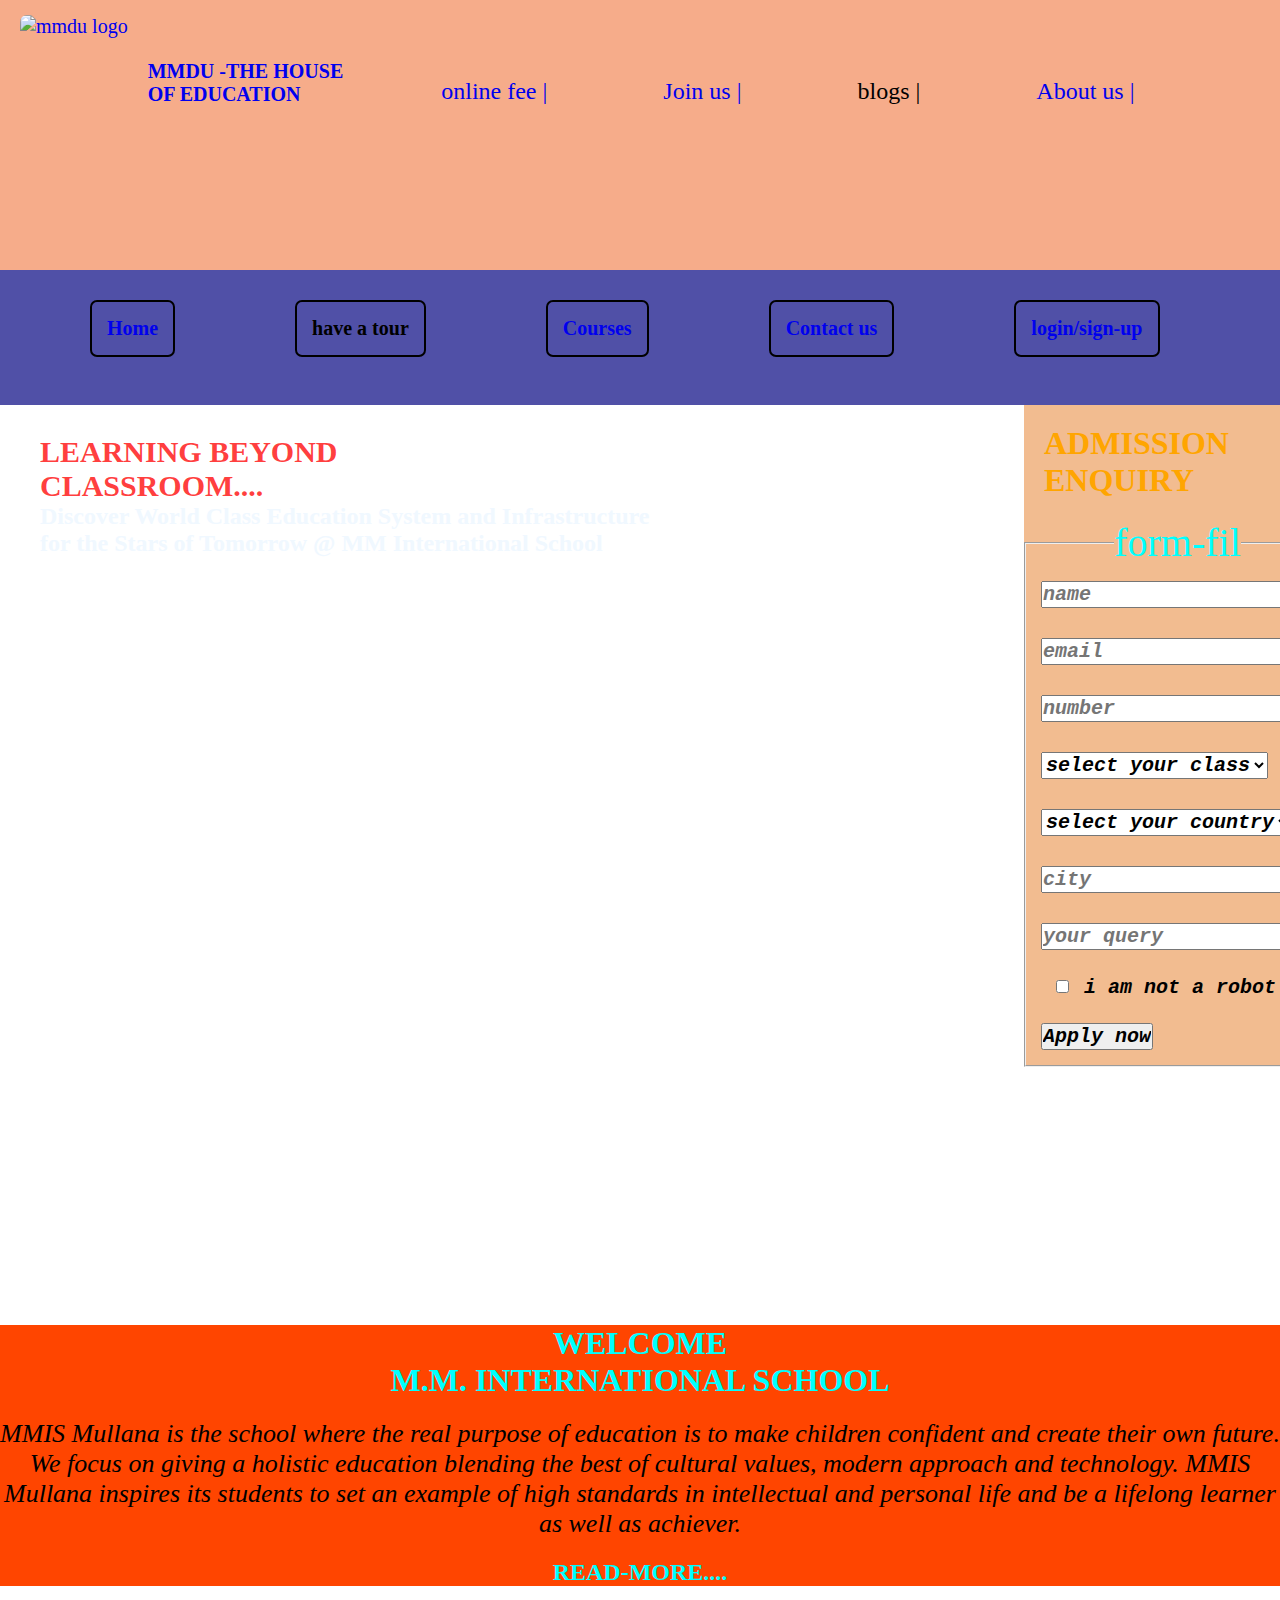
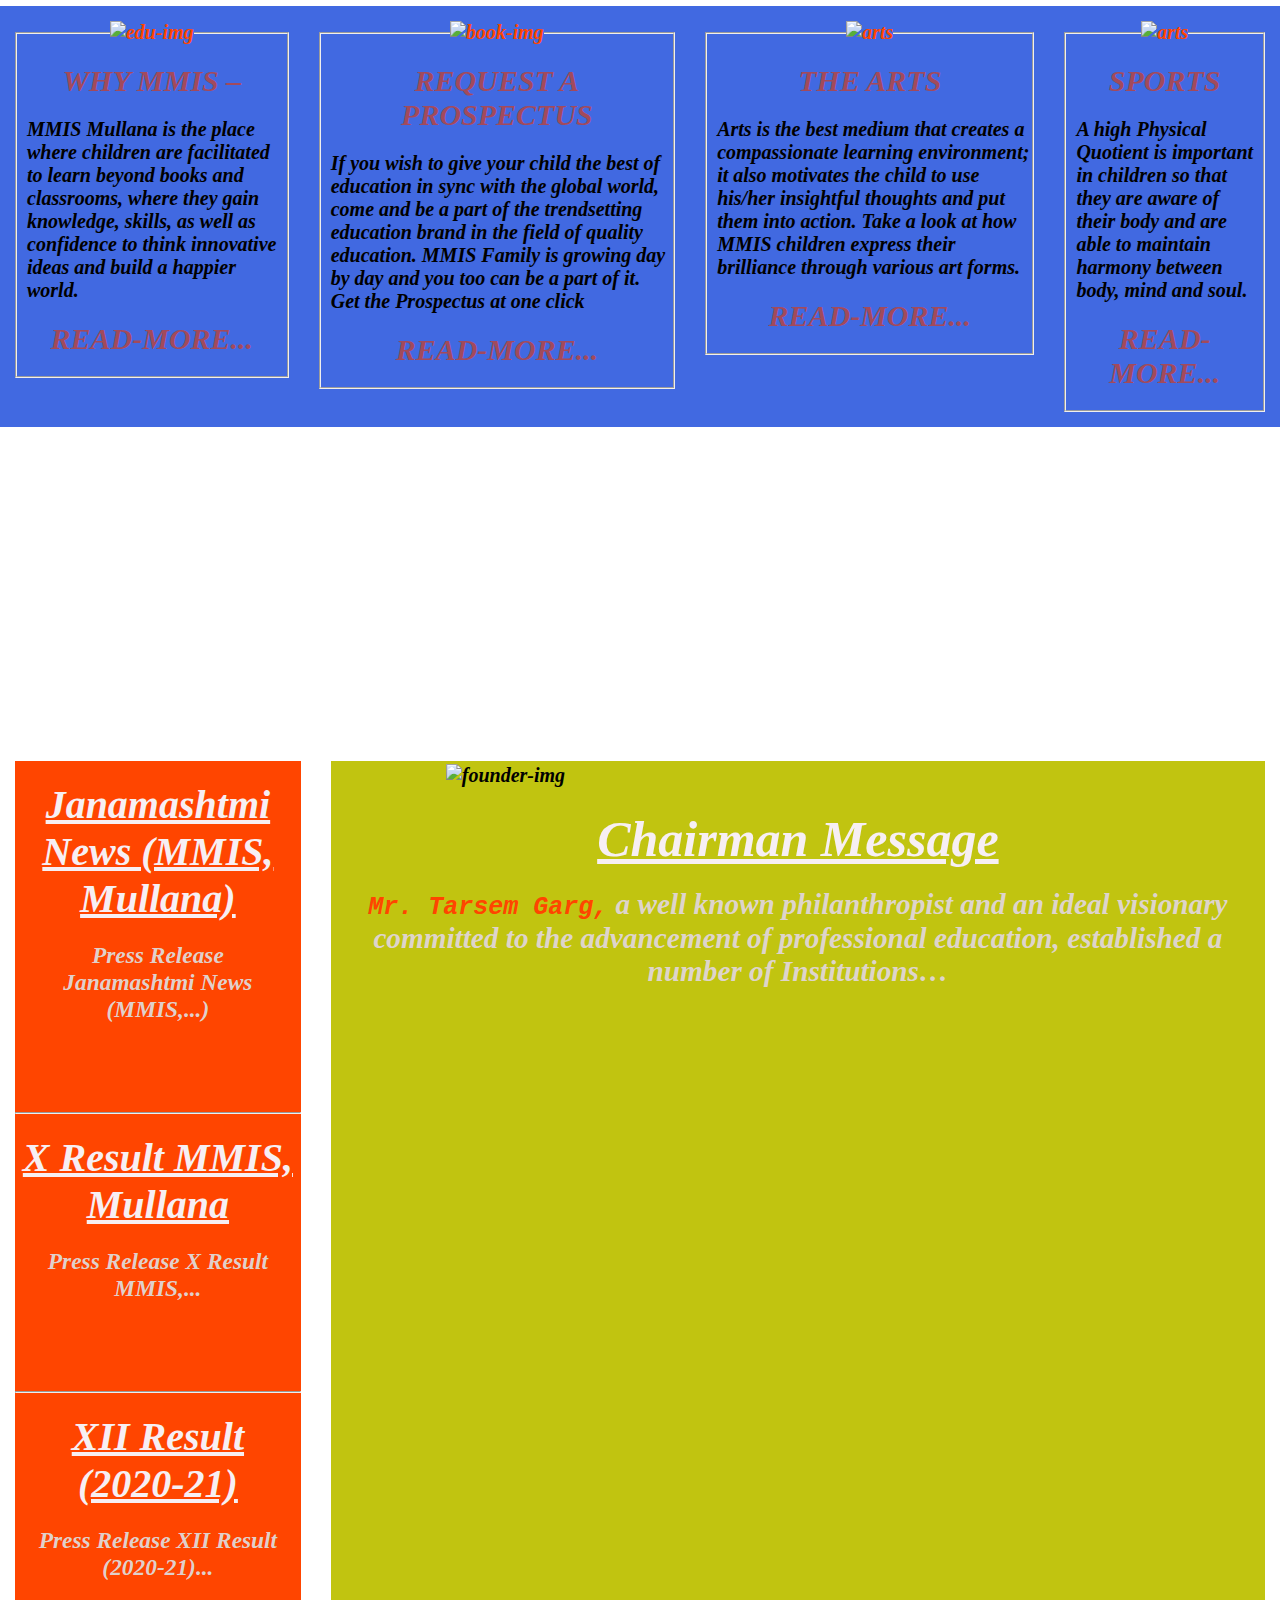
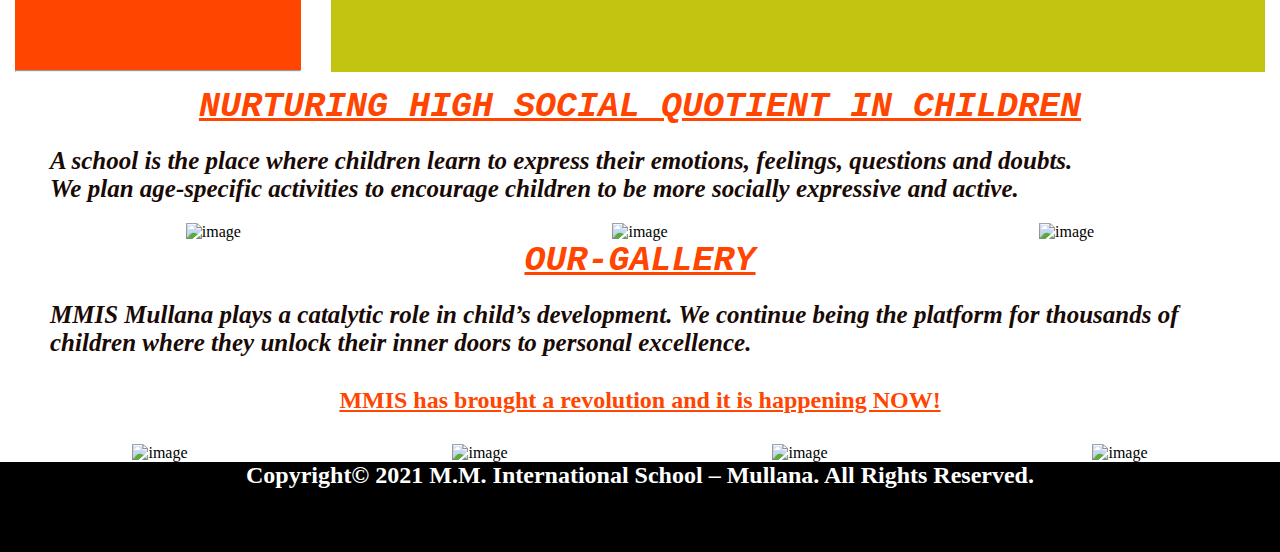
==== index.html @ 2f0ec0db "Add files via upload" ====
<!DOCTYPE html>
<html lang="en">

<head>
    <meta charset="UTF-8">
    <meta http-equiv="X-UA-Compatible" content="IE=edge">
    <meta name="viewport" content="width=device-width, initial-scale=1.0">
    <title>mmdu</title>
    <link rel="stylesheet" href="style.css">
</head>

<body>
    <div class="header">
        <div class="logo">
            <a href="https://www.google.com/search?gs_ssp=eJzj4tFP1zc0TK9KMcwxMzdgtFI1qDC2NEhLTDE2TrS0TDYzNDW0MqhISUpNSTI1sDA3Mjc0MTM28eLJzc0sVsgtzclJzEsEAGuGEx0&q=mmis+mullana&oq=&aqs=chrome.1.46i39i362j46i39i175i199i362j35i39i362l6.352764848j0j15&sourceid=chrome&ie=UTF-8" target="_blank">  <img src="./images/logo.jpeg"  alt="mmdu logo"  ></a>
          
        </div>
        <span>  <a href="courses.html" target="_blank"><b> MMDU -THE HOUSE <br>OF EDUCATION</b></span></a>
       </a>
        
        <ul>
            <li ><a href="https://ssolive.myclassboard.com/Account/Login?ReturnUrl=%2Fconnect%2Fauthorize%2Fcallback%3Fclient_id%3DDIL4KLQ05IV1JZOXCLM0%26redirect_uri%3Dhttps%253A%252F%252Fmmis.myclassboard.com%252Fsso%252FCallback%26response_type%3Dcode%26scope%3Dopenid%2520profile%2520offline_access" target="_blank">online fee |</a></li>
            
            <li><a href="contact.html" target="_blank">Join us |</a></li>
            <li>blogs |</li>
            <li><a href="about.html" target="_blank">About us |</a></li>
        </ul>
    </div>
    <div class="navbar">
        <ul>
            <li><a href="index.html">Home</a></li>
            <li>have a tour</li>
            <li><a href="courses.html" target="_blank">Courses</a></li>
            <!-- <li>admissions</li> -->
            <li><a href="contact.html" target="_blank">Contact us</a></li>
            <li><a href="login.html" target="_blank">login/sign-up</a></li>

        </ul>
    </div>
    <div class="background">
        <div class="heading">
            <h1>LEARNING BEYOND <br> CLASSROOM....</h1>
            <h2>Discover World Class Education System and Infrastructure <br> for the Stars of Tomorrow @ MM
                International School</h2>
        </div>
        <div class="form">
            <h1>ADMISSION ENQUIRY</h1>
            <fieldset>
                <legend>form-fil</legend>
                <input type="text" placeholder="name" required>
                <input type="email" placeholder="email" required><br>
                <input type="number" placeholder="number" required>
                <select class="select" id="class">select your class
                    <option value="0">select your class</option>
                    <option value="1">class 1</option>
                    <option value="2">class 2</option>
                    <option value="3">class 3</option>
                    <option value="4">class 4</option>
                    <option value="5">class 5</option>
                    <option value="6">class 6</option>
                    <option value="7">class 7</option>
                    <option value="8">class 8</option>
                    <option value="9">class 9</option>
                    <option value="10">class 10</option>
                </select> <br>
                <select class="select" id="">select your country
                    <option value="0">select your country</option>
                    <option value="1">Nepal</option>
                    <option value="2">India</option>
                    <option value="3">pakistan</option>
                    <option value="4">U.S.A</option>
                    <option value="5">Nigeria</option>
                    <option value="6">Africa</option>
                    <option value="7">Israel</option>
                    <option value="8">others</option>
                </select>
                <input type="text" placeholder="city"><br>
                <input type="textarea" id="address" placeholder="your query">
                <label for="robot">
                <input type="checkbox" value= "checkbox">i am not a robot</label>
                <input type="submit" value="Apply now">
            </fieldset>
        </div>
    </div>
    <div class="main">
        <a href="#"><h1>WELCOME <br>M.M. INTERNATIONAL SCHOOL</h1></a>
        <p>MMIS Mullana is the school where the real purpose of education is to make children confident and create their
            own future. We focus on giving a holistic education blending the best of cultural values, modern approach
            and technology. MMIS Mullana inspires its students to set an example of high standards in intellectual and
            personal life and be a lifelong learner as well as achiever.</p>
        <h2>READ-MORE....</h2>
    </div>
    <div class="section">

        <div class="box">
            <fieldset>
                <legend><img src="./images/edu.jpeg" alt="edu-img"></legend>
                <h2>WHY MMIS –</h2>
                <p>MMIS Mullana is the place where children are facilitated to learn beyond books and classrooms, where
                    they gain knowledge, skills, as well as confidence to think innovative ideas and build a happier
                    world.
                </p>
                <h2>READ-MORE...</h2>
            </fieldset>
        </div>
        <div class="box">
            <fieldset>
                <legend><img src="./images/book.jpeg" alt="book-img"></legend>
                <h2>REQUEST
                    A PROSPECTUS</h2>
                <p>If you wish to give your child the best of education in sync with the global world, come and be a
                    part of the trendsetting education brand in the field of quality education. MMIS Family is growing
                    day by day and you too can be a part of it. Get the Prospectus at one click
                </p>
                <h2>READ-MORE...</h2>
            </fieldset>
        </div>
        <div class="box">
            <fieldset>
                <legend><img class="arts" src="./images/arts.jpeg" alt="arts"></legend>
                <h2>THE ARTS</h2>
                <p>Arts is the best medium that creates a compassionate learning environment; it also motivates the
                    child to use his/her insightful thoughts and put them into action. Take a look at how MMIS children
                    express their brilliance through various art forms.
                </p>
                <h2>READ-MORE...</h2>
            </fieldset>
        </div>
        <div class="box">
            <fieldset>
                <legend><img src="./images/football.jpeg" alt="arts"></legend>
                <h2>SPORTS</h2>
                <p>A high Physical Quotient is important in children so that they are aware of their body and are able
                    to maintain harmony between body, mind and soul.
                </p>
                <h2>READ-MORE...</h2>
            </fieldset>
        </div>
    </div>
    <div class="video">
        <iframe width="100%" height="315" src="https://www.youtube.com/embed/LlCwHnp3kL4" title="YouTube video player"
            frameborder="0"
            allow="accelerometer; autoplay; clipboard-write; encrypted-media; gyroscope; picture-in-picture; web-shareautoplay=1"
            allowfullscreen></iframe>
    </div>
    <div class="founder">
        <div class="box box1">
            <h1>Janamashtmi News (MMIS, Mullana)</h1>
            <h3>Press Release Janamashtmi News (MMIS,...)</h3><br><br><br>
            <hr>

            <h1>X Result MMIS, Mullana</h1>
            <h3>Press Release X Result MMIS,...</h3><br><br><br>
            <hr>

            <h1>XII Result (2020-21)</h1>
            <h3>Press Release XII Result (2020-21)...</h3><br><br><br>
            <hr>
        </div>
        <div class="box box2">
            <div class="founder-img">
                <img src="./images/founder.jpeg" alt="founder-img">
                <span>
                    <h1>Chairman Message</h1>
                    <h3> <span> Mr. Tarsem Garg,</span> a well known philanthropist and an ideal visionary committed to
                        the advancement of professional education, established a number of Institutions…</h3>
                </span>
            </div>

        </div>
    </div>
    <div class="student-image">
        <h1>NURTURING HIGH SOCIAL QUOTIENT IN CHILDREN</h1>
        <p>A school is the place where children learn to express their emotions, feelings, questions and doubts. <br> We
            plan age-specific activities to encourage children to be more socially expressive and active.</p>
        <div class="child-img">
            <div><img src="./images/child1.jpeg" alt="image"></div>
            <div> <img src="./images/child2.jpeg" alt="image"></div>
            <div><img class="child3" src="./images/child3.jpeg" alt="image"></div>
        </div>
    </div>


    <div class="student-image our-gallery">
        <h1>OUR-GALLERY</h1>
        <p>MMIS Mullana plays a catalytic role in child’s development.
            We continue being the platform for thousands of children where they unlock their inner doors to personal excellence.</p>
        <h2>MMIS has brought a revolution and it is happening NOW!</h2>
        <div class="child-img">
            <div><img src="./images/fest1.jpeg" alt="image"></div>
            <div> <img src="./images/fest2.jpeg" alt="image"></div>
            <div><img  src="./images/fest3.jpeg" alt="image"></div>
            <div><img  src="./images/fest4.jpeg" alt="image"></div>
        </div>
    </div>
    <div class="footer">
       <div><h2>Copyright&copy; 2021 M.M. International School – Mullana. All Rights Reserved.</h2></div>
    </div>
</body>

</html>
---- style.css ----
*{
    margin: 0;
    padding: 0;
    list-style: none;
    font-family: 'Times New Roman', Times, serif;
   text-decoration: none;
}
li a:hover{
    color: rgba(255, 0, 0, 0.623);
    background-color: rgba(240, 248, 255, 0.63);
    font-size: 25px;
}
.header{
    height: 30vh;
    background-color:#ec550f7c;
    font-size: 20px;
    display:-webkit-flex;
   
}
.logo img{
    height: 25vh;
    margin-top: 15px;
    margin-left: 20px; 
    border-radius: 7px;
}

.header span{
    display: inline-block;
    margin: 60px 20px;
    cursor: pointer;
   
  
}
.header ul{
    display: inline-flex;
    padding: 20px;
    font-size: larger;
    font-family: 'Times New Roman', Times, serif;

    
}
.header li{
    padding: 8px;
    margin: 50px;
    
    
}
.navbar{
    height: 15vh;
    font-size: 20px;
    background-color: rgba(14, 14, 134, 0.726);
    
}.navbar ul{
    display: flex;
    text-align: center;
    margin: 0 30px;
    
}
.navbar li{
    margin: 30px  60px;
    padding: 15px;
    font-weight: bolder;
    border: 2px solid black;
    border-radius: 7px ;
    
}
/* .navbar select{
    
    background-color: rgba(14, 14, 134, 0.726);
} */

.background{
    height: 100vh;
    background-image: url(./images/student.jpeg);
    background-repeat: no-repeat;
    background-attachment: scroll;
    background-size: cover;
  

}
.background .heading{
    margin: 30px 40px;
    display: inline-block;
}
.background .heading h1:hover{
    font-weight: 700;
    font-size: 50px;
    font-family: 'Courier New', Courier, monospace;
    font-style: oblique;
    
}
.background .heading h2:hover{
    font-weight: 700;
    font-size: 30px;
    font-family: 'cursive', Courier, monospace;
    font-style: oblique;
    
}



.heading h1{
    color: rgba(255, 0, 0, 0.767);
    font-size: 30px;
    
}
.heading h2{
    color: aliceblue;
}
.form h1{
    color: orange;
    padding: 20px;
}
.form {
    float: right;
    background-color: #e4751b7c;
    width: 20vw;

}
.form legend{
    font-size: 40px;
    color: aqua;
    text-align: center;
}
select ,input,label{
    margin: 15px;
    font-weight: 700;
    font-size: 20px;
    font-family: 'Courier New', Courier, monospace;
    font-style: oblique;
    
}

.main{
    text-align: center;
    color: azure;
    background-color: orangered;
    margin: auto;

}
.main p{
    font-size: 26px;
    color: black;
    font-style: oblique;
    margin: 20px 0;
}
.main h2,.main h1{
    margin: 20px;
    cursor: pointer;
    color: aqua;
}

.section{
    display: flex;
    background-color: royalblue;
}
.box{
    margin: 15px;
    font-weight: 700;
    font-size: 20px;
    font-family: 'Courier New', Courier, monospace;
    font-style: oblique;
}
.box h2{
    text-align: center;
    color: rgba(207, 61, 32, 0.685);
    cursor: pointer;
    margin: 20px 0;
}
.box p{
    margin-left: 10px;
}
.box legend{
    color: orangered;
    text-align: center;
    text-decoration: aliceblue;
    cursor: pointer;
}
.box legend img{
   width: 7vw;
}
.box .arts{
   height: 14vh;
}
.founder {
    display: flex;
    
}
.founder .box1{
    background-color: orangered;
}
.founder .box2{
    background-color: rgb(193, 196, 16);
    
}
.founder .box h1{
    color:rgb(247, 239, 243);
    margin: 20px 0;
    
    text-align: center;
    text-decoration: underline;
}
.founder .box h3{
    color:rgba(223, 213, 210, 0.993);
    margin: 20px 20px;
    text-align: center;

}
.founder .founder-img img{
    height: 85vh;
    margin-left: 115px;
    
}
.founder .founder-img span{
    color: orangered;
    font-weight: 900;
    font-size: 25px;
    font-family: 'Courier New', Courier, monospace;
    font-style: oblique;

}
.student-image h1{
    color: orangered;
    font-weight: 900;
    font-size: 35px;
    font-family: 'Courier New', Courier, monospace;
    font-style: oblique;
    text-align: center;
    text-decoration: underline;
}
.student-image p{
    color: rgb(26, 10, 5);
    font-weight: 900;
    font-size: 25px;
    font-style: italic;
    margin: 20px 50px;
}
.student-image .child-img{
    display: flex;
    justify-content: space-around;
    
}
.student-image .child-img img{
    height: 40vh;
}
.student-image .child-img .child3{
   height: 40vh;
}
.our-gallery .child-img img{
    width: 23vw;
}
.our-gallery  h2{
   text-align: center;
   margin: 30px 0;
   color: orangered;
   text-decoration: underline;
}
.footer{
    height: 10vh;
    background-color: black;
    color: white;
    text-align: center;
}
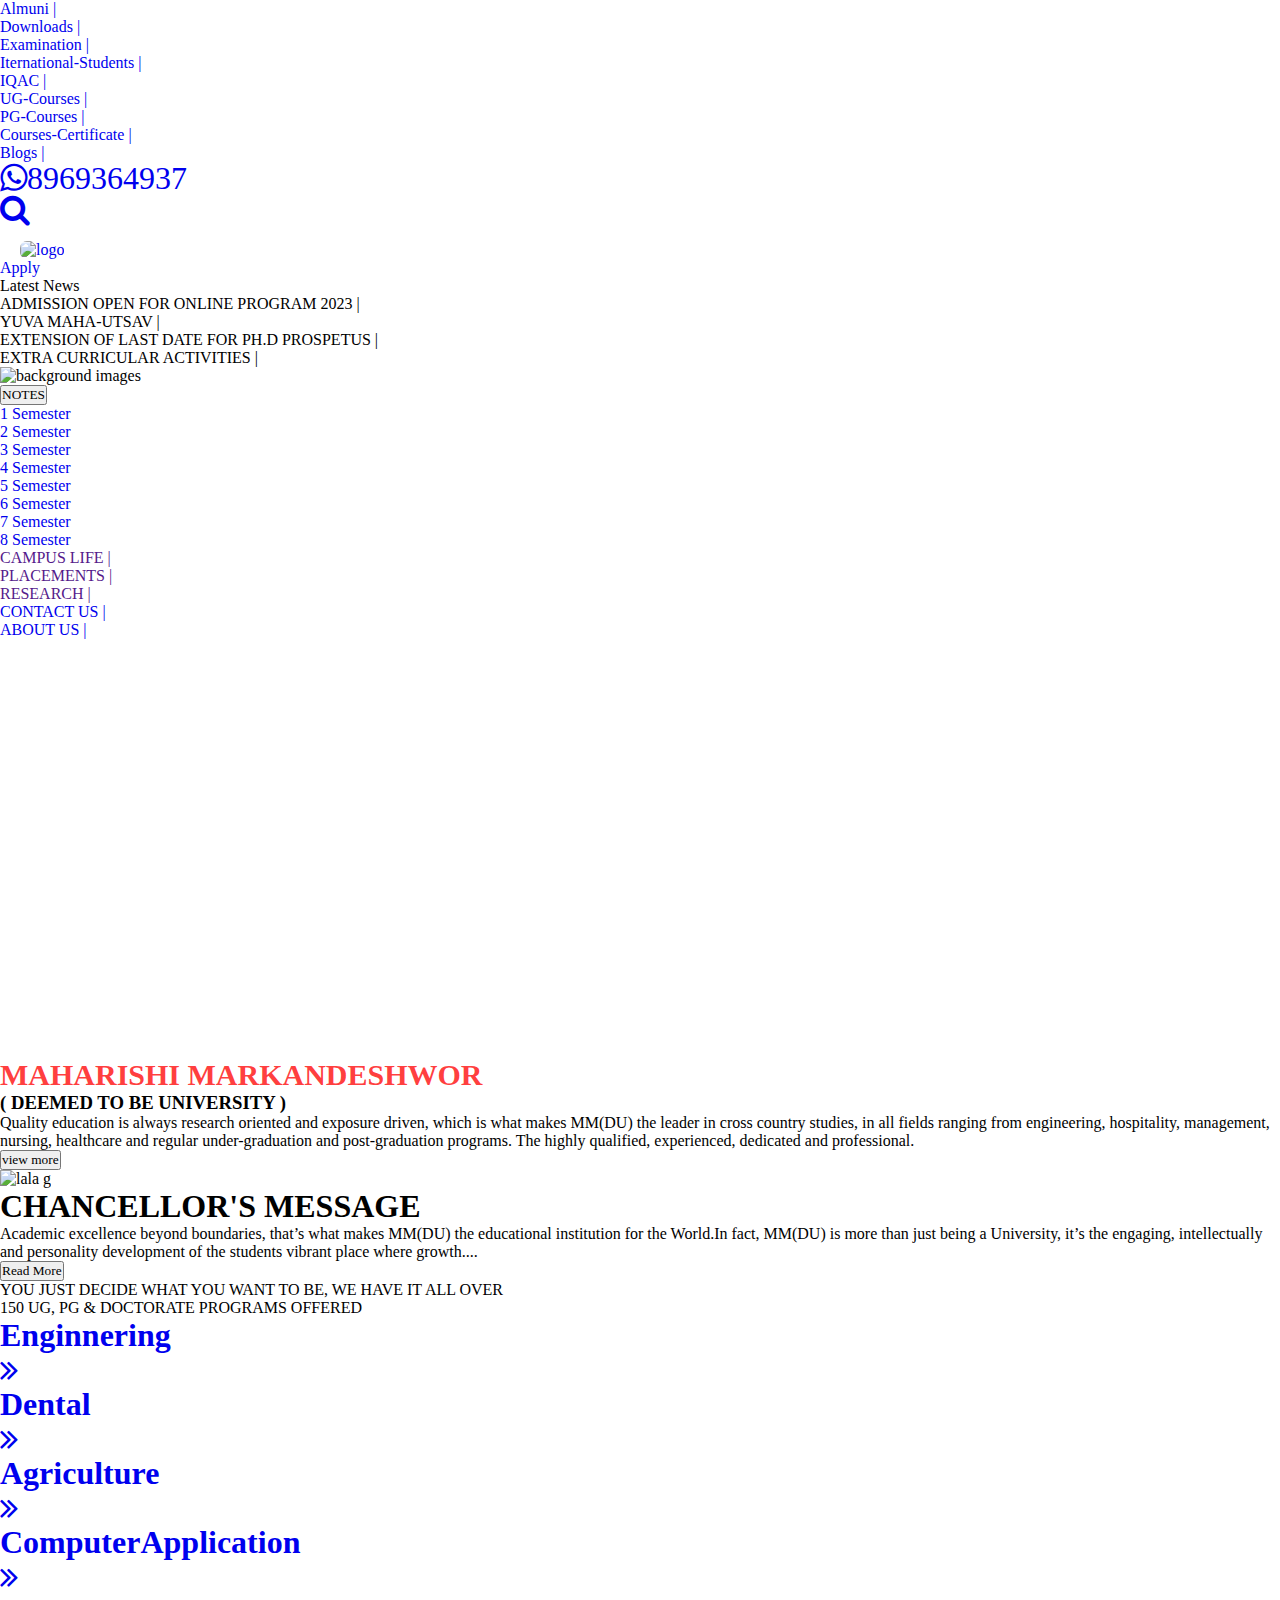
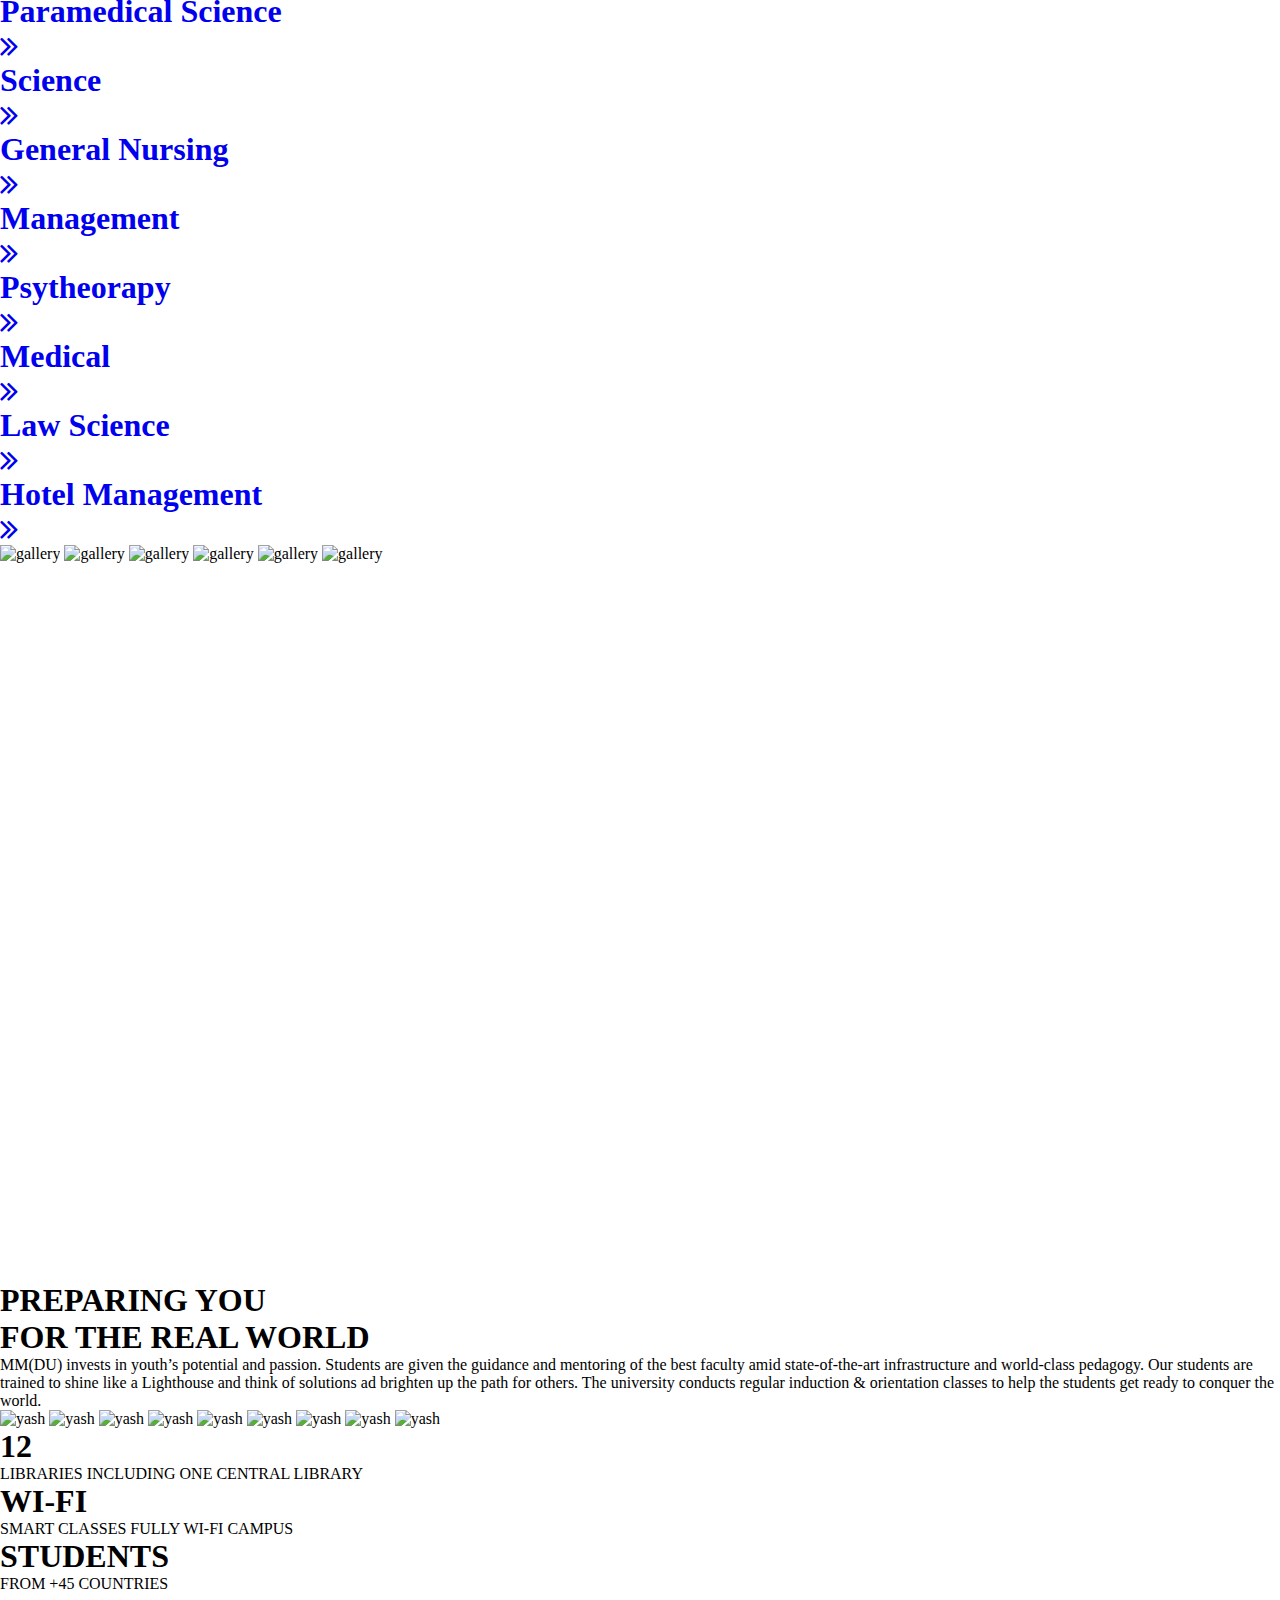
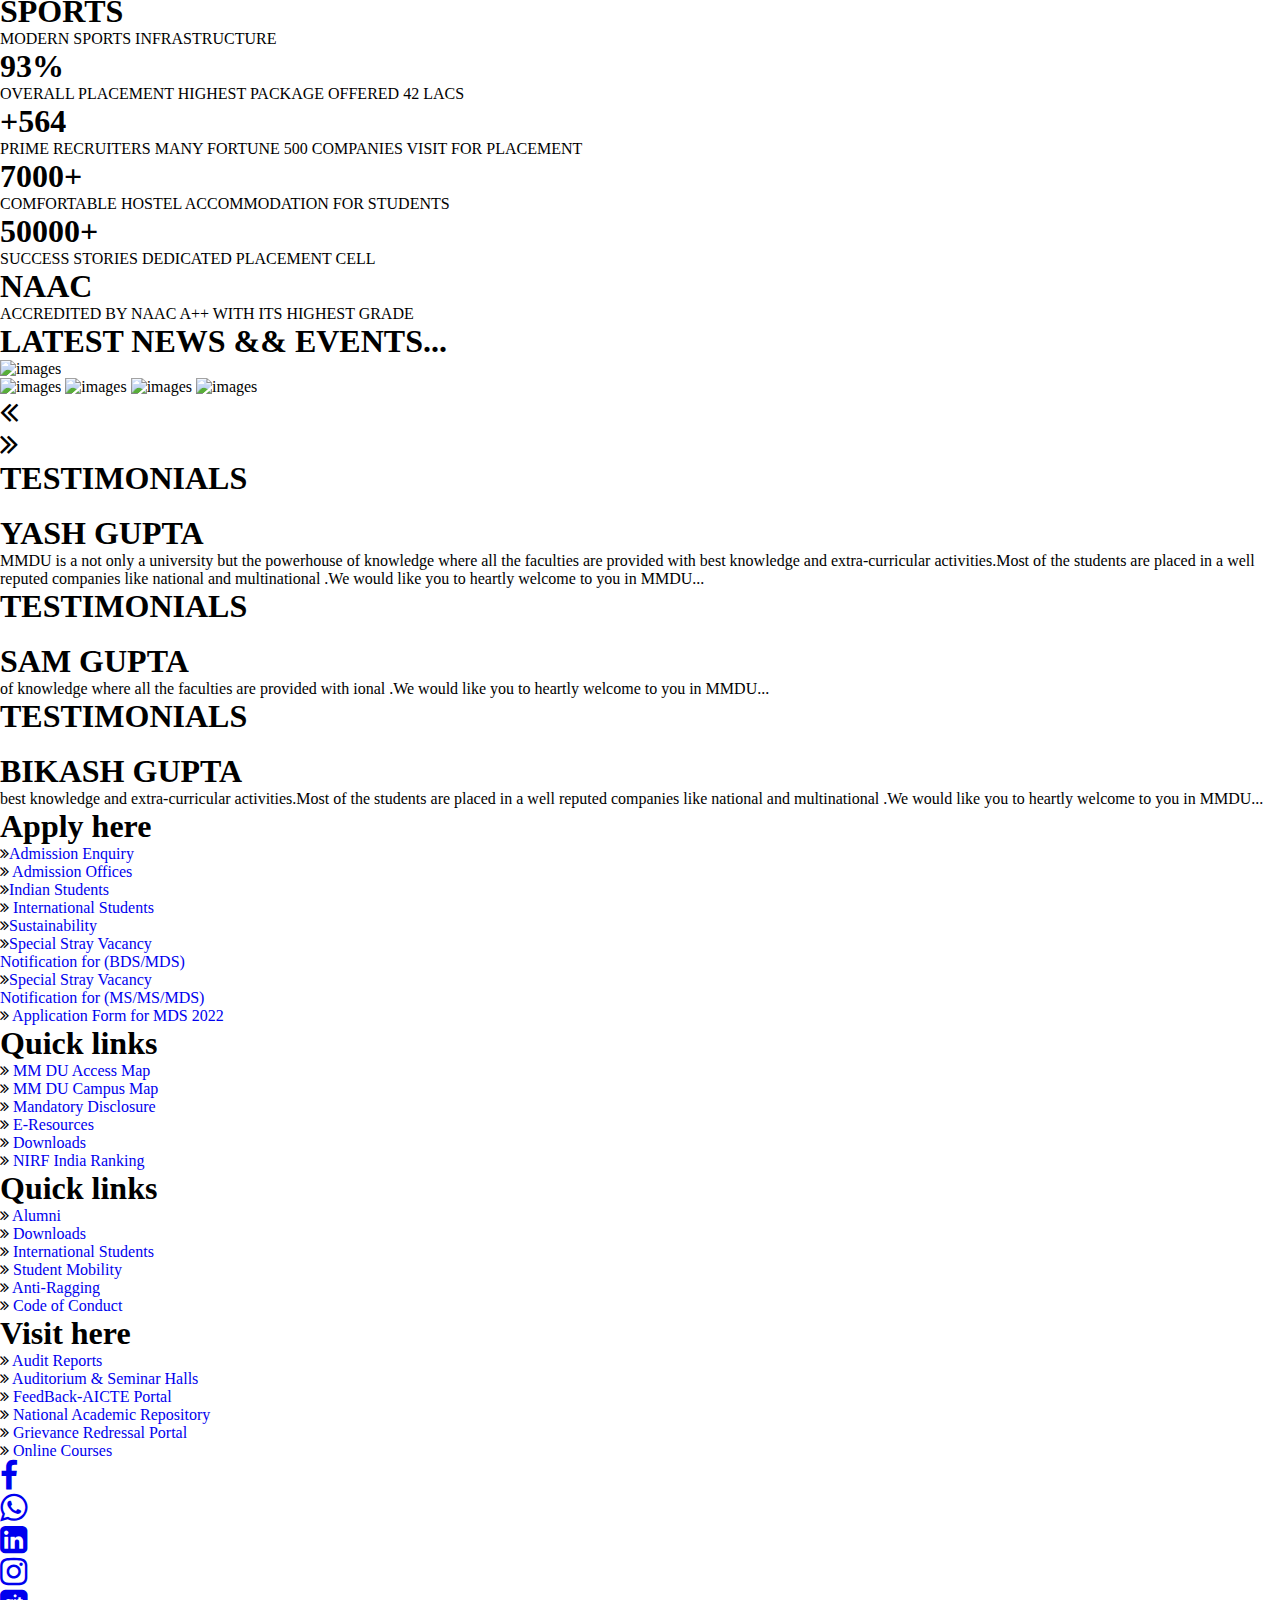
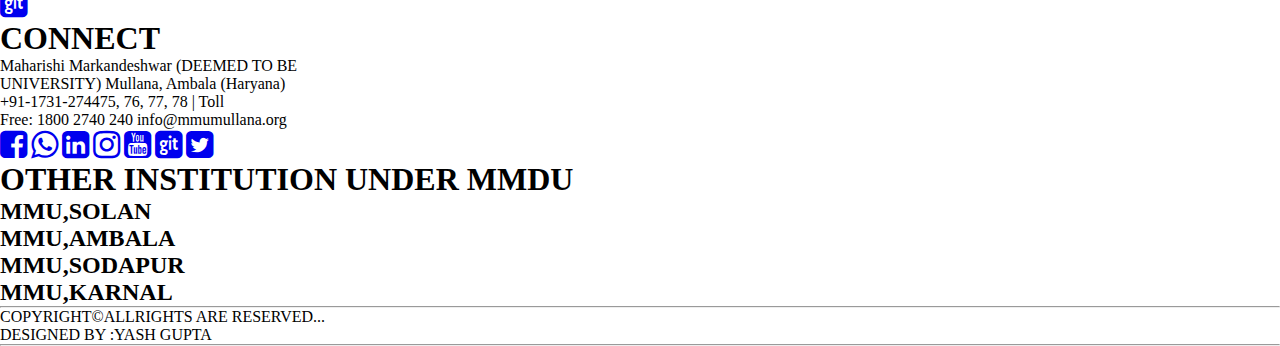
==== commit 6e85d332: "Add files via upload" ====
--- a/index.html
+++ b/index.html
@@ -5,197 +5,618 @@
     <meta charset="UTF-8">
     <meta http-equiv="X-UA-Compatible" content="IE=edge">
     <meta name="viewport" content="width=device-width, initial-scale=1.0">
-    <title>mmdu</title>
-    <link rel="stylesheet" href="style.css">
+    <title>MMDU</title>
 </head>
+<link rel="stylesheet" href="https://cdnjs.cloudflare.com/ajax/libs/font-awesome/4.7.0/css/font-awesome.min.css">
+<link rel="stylesheet" href="style.css">
+<link rel="stylesheet" href="responsive.css">
+<!-- bootstrap -->
+<link href="https://cdn.jsdelivr.net/npm/bootstrap@5.3.0-alpha3/dist/css/bootstrap.min.css" rel="stylesheet"
+    integrity="sha384-KK94CHFLLe+nY2dmCWGMq91rCGa5gtU4mk92HdvYe+M/SXH301p5ILy+dN9+nJOZ" crossorigin="anonymous">
 
 <body>
-    <div class="header">
-        <div class="logo">
-            <a href="https://www.google.com/search?gs_ssp=eJzj4tFP1zc0TK9KMcwxMzdgtFI1qDC2NEhLTDE2TrS0TDYzNDW0MqhISUpNSTI1sDA3Mjc0MTM28eLJzc0sVsgtzclJzEsEAGuGEx0&q=mmis+mullana&oq=&aqs=chrome.1.46i39i362j46i39i175i199i362j35i39i362l6.352764848j0j15&sourceid=chrome&ie=UTF-8" target="_blank">  <img src="./images/logo.jpeg"  alt="mmdu logo"  ></a>
-          
-        </div>
-        <span>  <a href="courses.html" target="_blank"><b> MMDU -THE HOUSE <br>OF EDUCATION</b></span></a>
-       </a>
-        
+    <div class="header-1">
         <ul>
-            <li ><a href="https://ssolive.myclassboard.com/Account/Login?ReturnUrl=%2Fconnect%2Fauthorize%2Fcallback%3Fclient_id%3DDIL4KLQ05IV1JZOXCLM0%26redirect_uri%3Dhttps%253A%252F%252Fmmis.myclassboard.com%252Fsso%252FCallback%26response_type%3Dcode%26scope%3Dopenid%2520profile%2520offline_access" target="_blank">online fee |</a></li>
-            
-            <li><a href="contact.html" target="_blank">Join us |</a></li>
-            <li>blogs |</li>
-            <li><a href="about.html" target="_blank">About us |</a></li>
+            <a href="#" target="_blank">
+                <li>Almuni |</li>
+            </a>
+            <a href="#" target="_blank">
+                <li>Downloads |</li>
+            </a>
+            <a href="#" target="_blank">
+                <li>Examination |</li>
+            </a>
+            <a href="#" target="_blank">
+                <li>Iternational-Students |</li>
+            </a>
+            <a href="#" target="_blank">
+                <li>IQAC |</li>
+            </a>
+            <a href="#" target="_blank">
+                <li>UG-Courses |</li>
+            </a>
+            <a href="#" target="_blank">
+                <li>PG-Courses |</li>
+            </a>
+            <a href="#" target="_blank">
+                <li>Courses-Certificate |</li>
+            </a>
+            <a href="#" target="_blank">
+                <li>Blogs |</li>
+            </a>
         </ul>
-    </div>
-    <div class="navbar">
+        <div class="whatsapp">
+            <a href=" https://wa.me/qr/TN7CP2KHLZS3J1 " target="_blank" rel="noopener noreferrer">
+                <div><i class="fa fa-whatsapp fa-2x" aria-hidden="true">8969364937</i></div>
+            </a>
+            <a href="https://www.google.com
+            " target="_blank" rel="noopener noreferrer"><i class="fa fa-search fa-2x" aria-hidden="true"></i></a>
+
+        </div>
+    </div>
+    <div class="header-2">
+        <a href="#">
+            <div class="logo">
+                <img src="./images/logo.jpg" alt="logo">
+            </div>
+        </a>
+        <a href="contact.html">
+            <div class="btn">Apply</div>
+        </a>
+    </div>
+    <div class="header-3">
+        <div class="news">Latest News</div>
+        <div class="animate">
+            <ul>
+                <li> ADMISSION OPEN FOR ONLINE PROGRAM 2023 |</li>
+                <li> YUVA MAHA-UTSAV |</li>
+                <li> EXTENSION OF LAST DATE FOR PH.D PROSPETUS |</li>
+                <li> EXTRA CURRICULAR ACTIVITIES |</li>
+            </ul>
+
+        </div>
+    </div>
+    <div class="bg">
+        <img src="./images/bg2.jpg" alt="background images">
+    </div>
+    <nav>
         <ul>
-            <li><a href="index.html">Home</a></li>
-            <li>have a tour</li>
-            <li><a href="courses.html" target="_blank">Courses</a></li>
-            <!-- <li>admissions</li> -->
-            <li><a href="contact.html" target="_blank">Contact us</a></li>
-            <li><a href="login.html" target="_blank">login/sign-up</a></li>
-
+
+            <div class="dropdown my-3">
+                <button class="btn btn-secondary dropdown-toggle" type="button" data-bs-toggle="dropdown"
+                    aria-expanded="false">
+                    NOTES
+                </button>
+                <ul class="dropdown-menu">
+                    <li><a class="dropdown-item" href="1semnotes.html">1 Semester</a></li>
+                    <li><a class="dropdown-item" href="#">2 Semester</a></li>
+                    <li><a class="dropdown-item" href="#">3 Semester</a></li>
+                    <li><a class="dropdown-item" href="#">4 Semester</a></li>
+                    <li><a class="dropdown-item" href="#">5 Semester</a></li>
+                    <li><a class="dropdown-item" href="#">6 Semester</a></li>
+                    <li><a class="dropdown-item" href="#">7 Semester</a></li>
+                    <li><a class="dropdown-item" href="#">8 Semester</a></li>
+                </ul>
+            </div>
+
+            <a href="" target="_blank" rel="noopener noreferrer">
+                <li>CAMPUS LIFE |</li>
+            </a>
+            <a href="" target="_blank" rel="noopener noreferrer">
+                <li>PLACEMENTS |</li>
+            </a>
+            <a href="" target="_blank" rel="noopener noreferrer">
+                <li>RESEARCH |</li>
+            </a>
+            <a href="contact.html" target="_blank" rel="noopener noreferrer">
+                <li>CONTACT US |</li>
+            </a>
+            <a href="about.html" target="_blank" rel="noopener noreferrer">
+                <li>ABOUT US | </li>
+            </a>
         </ul>
-    </div>
-    <div class="background">
+    </nav>
+    <div class="container-1">
+        <div class="video">
+            <iframe width="600" height="415" src="https://www.youtube.com/embed/Sdcllgh-VMc"
+                title="YouTube video player" frameborder="0"
+                allow="accelerometer; autoplay; clipboard-write; encrypted-media; gyroscope; picture-in-picture; web-share"
+                allowfullscreen></iframe>
+        </div>
         <div class="heading">
-            <h1>LEARNING BEYOND <br> CLASSROOM....</h1>
-            <h2>Discover World Class Education System and Infrastructure <br> for the Stars of Tomorrow @ MM
-                International School</h2>
-        </div>
-        <div class="form">
-            <h1>ADMISSION ENQUIRY</h1>
-            <fieldset>
-                <legend>form-fil</legend>
-                <input type="text" placeholder="name" required>
-                <input type="email" placeholder="email" required><br>
-                <input type="number" placeholder="number" required>
-                <select class="select" id="class">select your class
-                    <option value="0">select your class</option>
-                    <option value="1">class 1</option>
-                    <option value="2">class 2</option>
-                    <option value="3">class 3</option>
-                    <option value="4">class 4</option>
-                    <option value="5">class 5</option>
-                    <option value="6">class 6</option>
-                    <option value="7">class 7</option>
-                    <option value="8">class 8</option>
-                    <option value="9">class 9</option>
-                    <option value="10">class 10</option>
-                </select> <br>
-                <select class="select" id="">select your country
-                    <option value="0">select your country</option>
-                    <option value="1">Nepal</option>
-                    <option value="2">India</option>
-                    <option value="3">pakistan</option>
-                    <option value="4">U.S.A</option>
-                    <option value="5">Nigeria</option>
-                    <option value="6">Africa</option>
-                    <option value="7">Israel</option>
-                    <option value="8">others</option>
-                </select>
-                <input type="text" placeholder="city"><br>
-                <input type="textarea" id="address" placeholder="your query">
-                <label for="robot">
-                <input type="checkbox" value= "checkbox">i am not a robot</label>
-                <input type="submit" value="Apply now">
-            </fieldset>
-        </div>
-    </div>
-    <div class="main">
-        <a href="#"><h1>WELCOME <br>M.M. INTERNATIONAL SCHOOL</h1></a>
-        <p>MMIS Mullana is the school where the real purpose of education is to make children confident and create their
-            own future. We focus on giving a holistic education blending the best of cultural values, modern approach
-            and technology. MMIS Mullana inspires its students to set an example of high standards in intellectual and
-            personal life and be a lifelong learner as well as achiever.</p>
-        <h2>READ-MORE....</h2>
-    </div>
-    <div class="section">
-
-        <div class="box">
-            <fieldset>
-                <legend><img src="./images/edu.jpeg" alt="edu-img"></legend>
-                <h2>WHY MMIS –</h2>
-                <p>MMIS Mullana is the place where children are facilitated to learn beyond books and classrooms, where
-                    they gain knowledge, skills, as well as confidence to think innovative ideas and build a happier
-                    world.
+            <h1>MAHARISHI MARKANDESHWOR</h1>
+            <h3>( DEEMED TO BE UNIVERSITY )</h3>
+            <P>Quality education is always research oriented and exposure driven, which is what makes MM(DU) the leader
+                in cross country studies, in all fields ranging from engineering, hospitality, management, nursing,
+                healthcare and regular under-graduation and post-graduation programs. The highly qualified, experienced,
+                dedicated and professional.</P>
+            <span>
+                <a href="#" target="_blank" rel="noopener noreferrer"><button>view more</button></a></span>
+        </div>
+    </div>
+    <div class="container-2">
+        <div class="founder">
+            <img src="./images/lala.jpg" alt="lala g">
+        </div>
+        <div class="msg">
+            <h1>CHANCELLOR'S MESSAGE</h1>
+            <P>Academic excellence beyond boundaries, that’s what makes MM(DU) the educational institution for the
+                World.In fact, MM(DU) is more than just being a University, it’s the engaging, intellectually
+                and personality development of the students
+                vibrant place where growth....
+            </P><span>
+                <a href="#"><button>Read More</button></a></span>
+        </div>
+
+
+    </div>
+    <div class="container-3">
+        <p>YOU JUST DECIDE WHAT YOU WANT TO BE, WE HAVE IT ALL OVER <br>
+            150 UG, PG & DOCTORATE PROGRAMS OFFERED</p>
+        <div class="sub-3">
+            <div class="faculty-1">
+                <a href="#" target="_blank" rel="noopener noreferrer">
+                    <div>
+                        <h1>Enginnering</h1><span>
+                            <i class="fa fa-angle-double-right fa-2x" aria-hidden="true"></i></span>
+                    </div>
+                </a>
+                <a href="#" target="_blank" rel="noopener noreferrer">
+                    <div>
+                        <h1>Dental</h1><span>
+                            <i class="fa fa-angle-double-right fa-2x" aria-hidden="true"></i></span>
+                    </div>
+                </a>
+                <a href="#" target="_blank" rel="noopener noreferrer">
+                    <div>
+                        <h1>Agriculture</h1><span>
+                            <i class="fa fa-angle-double-right fa-2x" aria-hidden="true"></i></span>
+                    </div>
+                </a>
+                <a href="#" target="_blank" rel="noopener noreferrer">
+                    <div>
+                        <h1>ComputerApplication</h1><span>
+                            <i class="fa fa-angle-double-right fa-2x" aria-hidden="true"></i></span>
+                    </div>
+                </a>
+                <a href="#" target="_blank" rel="noopener noreferrer">
+                    <div>
+                        <h1>Paramedical Science</h1><span>
+                            <i class="fa fa-angle-double-right fa-2x" aria-hidden="true"></i></span>
+                    </div>
+                </a>
+                <a href="#" target="_blank" rel="noopener noreferrer">
+                    <div>
+                        <h1>Science</h1><span>
+                            <i class="fa fa-angle-double-right fa-2x" aria-hidden="true"></i></span>
+                    </div>
+                </a>
+            </div>
+            <div class="faculty-1">
+                <a href="#" target="_blank" rel="noopener noreferrer">
+                    <div>
+                        <h1>General Nursing</h1><span>
+                            <i class="fa fa-angle-double-right fa-2x" aria-hidden="true"></i></span>
+                    </div>
+                </a>
+                <a href="#" target="_blank" rel="noopener noreferrer">
+                    <div>
+                        <h1>Management</h1><span>
+                            <i class="fa fa-angle-double-right fa-2x" aria-hidden="true"></i></span>
+                    </div>
+                </a>
+                <a href="#" target="_blank" rel="noopener noreferrer">
+                    <div>
+                        <h1>Psytheorapy</h1><span>
+                            <i class="fa fa-angle-double-right fa-2x" aria-hidden="true"></i></span>
+                    </div>
+                </a>
+                <a href="#" target="_blank" rel="noopener noreferrer">
+                    <div>
+                        <h1>Medical</h1><span>
+                            <i class="fa fa-angle-double-right fa-2x" aria-hidden="true"></i></span>
+                    </div>
+                </a>
+                <a href="#" target="_blank" rel="noopener noreferrer">
+                    <div>
+                        <h1>Law Science</h1><span>
+                            <i class="fa fa-angle-double-right fa-2x" aria-hidden="true"></i></span>
+                    </div>
+                </a>
+                <a href="#" target="_blank" rel="noopener noreferrer">
+                    <div>
+                        <h1>Hotel Management</h1><span>
+                            <i class="fa fa-angle-double-right fa-2x" aria-hidden="true"></i></span>
+                    </div>
+                </a>
+            </div>
+            <div class="gallery">
+                <img src="./images/yash3.png" alt="gallery">
+                <img src="./images/founder.jpeg" alt="gallery">
+                <img src="./images/lala5.jpg" alt="gallery">
+                <img src="./images/sami.png" alt="gallery">
+                <img src="./images/bikash.png" alt="gallery">
+                <img src="./images/yash3.png" alt="gallery">
+            </div>
+        </div>
+    </div>
+    <div class="reload">
+        <iframe width="100%" height="715" src="https://www.youtube.com/embed/BHKYD_prtZY" title="YouTube video player"
+            frameborder="0" autoplay="true"
+            allow="accelerometer; autoplay; clipboard-write; encrypted-media; gyroscope; picture-in-picture; web-share"
+            allowfullscreen="true
+        "></iframe>
+    </div>
+    <div class="gallery2">
+        <div class="remain">
+            <h1>PREPARING YOU <br>
+                FOR THE REAL WORLD</h1>
+            <p>MM(DU) invests in youth’s potential and passion. Students are given the guidance and mentoring of the
+                best
+                faculty amid state-of-the-art infrastructure and world-class pedagogy. Our students are trained to
+                shine like a Lighthouse and think of solutions ad brighten up the path for others. The university
+                conducts regular induction & orientation classes to help the students get ready to conquer the world.
+            </p>
+        </div>
+        <div class="yash">
+            <div class="image-container" id="destroy">
+                <img src="./images/lala5.jpg" class="left-top" alt="yash">
+                <img src="./images/yash3.png" class="down" alt="yash">
+                <img src="./images/lala5.jpg" alt="yash">
+                <img src="./images/sami.png" alt="yash">
+                <img src="./images/bikash.png" class="down" alt="yash">
+                <img src="./images/yash3.png" alt="yash">
+                <img src="./images/yash3.png" alt="yash">
+                <img src="./images/lala5.jpg" class="down" alt="yash">
+                <img src="./images/sami.png" alt="yash">
+            </div>
+            <div class="results-container">
+                <div class="boxes odd">
+                    <h1>12</h1>
+                    <p>LIBRARIES INCLUDING ONE CENTRAL LIBRARY</p>
+                </div>
+                <div class="boxes ">
+                    <h1>WI-FI</h1>
+                    <p>SMART CLASSES FULLY WI-FI CAMPUS</p>
+                </div>
+                <div class="boxes odd">
+                    <h1>STUDENTS</h1>
+                    <p>FROM +45 COUNTRIES</p>
+                </div>
+                <div class="boxes">
+                    <h1>SPORTS</h1>
+                    <p>MODERN SPORTS INFRASTRUCTURE</p>
+                </div>
+                <div class="boxes odd">
+                    <h1>93%</h1>
+                    <p>OVERALL PLACEMENT HIGHEST PACKAGE OFFERED 42 LACS</p>
+                </div>
+                <div class="boxes">
+                    <h1>+564</h1>
+                    <p>PRIME RECRUITERS MANY FORTUNE 500 COMPANIES VISIT FOR PLACEMENT</p>
+                </div>
+                <div class="boxes odd">
+                    <h1>7000+</h1>
+                    <p>COMFORTABLE HOSTEL ACCOMMODATION FOR STUDENTS</p>
+                </div>
+                <div class="boxes">
+                    <h1>50000+</h1>
+                    <p>SUCCESS STORIES DEDICATED PLACEMENT CELL</p>
+                </div>
+                <div class="boxes odd">
+                    <h1>NAAC</h1>
+                    <p>ACCREDITED BY NAAC A++ WITH ITS HIGHEST GRADE</p>
+                </div>
+            </div>
+        </div>
+    </div>
+    <div class="latestNews">
+
+        <h1>LATEST <span>NEWS</span>
+            && <span>EVENTS</span>...</h1>
+        <div class="first">
+            <div class="lateBox-1">
+                <div><img src="./images/lateImage2.jpg" alt="images"></div>
+            </div>
+            <div class="lateBox-2">
+
+                <img src="./images/lateImage1.jpg" class="img2" alt="images">
+
+
+                <img src="./images/lateImage3.jpeg" alt="images">
+
+
+
+                <img src="./images/lateImage4.jpeg" alt="images">
+
+                <img src="./images/lateImage5.jpeg" alt="images">
+
+
+
+            </div>
+        </div>
+
+        <div class="lateBox"></div>
+    </div>
+    <div class="scroll">
+        <div class="bgscroll fade">
+            <div class="arrows">
+                <div class="left">
+                    <i class="fa fa-angle-double-left fa-2x" aria-hidden="true"></i>
+                </div>
+                <div class="right">
+                    <i class="fa fa-angle-double-right fa-2x" aria-hidden="true"></i>
+                </div>
+            </div>
+            <div class="slidershow">
+                <div class="myslides">
+                    <h1>TESTIMONIALS</h1>
+                    <div class="flex">
+                        <img src="./images1/yash.png" alt="">
+
+                    </div>
+                    <div class="text">
+                        <h1>YASH GUPTA</h1>
+                        <p>MMDU is a not only a university but the powerhouse of knowledge where all the faculties are
+                            provided with best knowledge and extra-curricular activities.Most of the students are placed
+                            in a well reputed companies like national and multinational .We would like you to heartly
+                            welcome to you in MMDU...</p>
+                    </div>
+                </div>
+                <div class="myslides">
+                    <h1>TESTIMONIALS</h1>
+                    <div class="flex">
+                        <img src="./images1/sami.png" alt="">
+
+                    </div>
+                    <div class="text">
+                        <h1>SAM GUPTA</h1>
+                        <p> of knowledge where all the faculties are provided with ional .We would like you to heartly
+                            welcome to you in MMDU...</p>
+                    </div>
+                </div>
+                <div class="myslides">
+                    <h1>TESTIMONIALS</h1>
+                    <div class="flex">
+                        <img src="./images1/bikash.png" alt="">
+
+                    </div>
+                    <div class="text">
+                        <h1>BIKASH GUPTA</h1>
+                        <p> best knowledge and extra-curricular activities.Most of the students are placed in a well
+                            reputed companies like national and multinational .We would like you to heartly welcome to
+                            you in MMDU...</p>
+                    </div>
+                </div>
+
+            </div>
+            <script src="index.js"></script>
+        </div>
+    </div>
+    <div class="footer-like">
+        <div class="box1">
+            <h1>Apply here</h1>
+            <div>
+                <i class="fa fa-angle-double-right fa-1.5x" aria-hidden="true"></i><a href="#" target="_blank"
+                    rel="noopener noreferrer">Admission Enquiry</a>
+            </div>
+            <div>
+                <i class="fa fa-angle-double-right fa-1.5x" aria-hidden="true"></i><a href="#" target="_blank"
+                    rel="noopener noreferrer">
+                    Admission Offices</a>
+            </div>
+            <div>
+                <i class="fa fa-angle-double-right fa-1.5x" aria-hidden="true"></i><a href="#" target="_blank"
+                    rel="noopener noreferrer">Indian Students</a>
+            </div>
+            <div>
+                <i class="fa fa-angle-double-right fa-1.5x" aria-hidden="true"></i><a href="#" target="_blank"
+                    rel="noopener noreferrer">
+                    International Students</a>
+            </div>
+            <div>
+                <i class="fa fa-angle-double-right fa-1.5x" aria-hidden="true"></i><a href="#" target="_blank"
+                    rel="noopener noreferrer">Sustainability</a>
+            </div>
+            <div>
+                <i class="fa fa-angle-double-right fa-1.5x" aria-hidden="true"></i><a href="#" target="_blank"
+                    rel="noopener noreferrer">Special Stray Vacancy <br> Notification for (BDS/MDS)
+                </a>
+            </div>
+            <div>
+                <i class="fa fa-angle-double-right fa-1.5x" aria-hidden="true"></i><a href="#" target="_blank"
+                    rel="noopener noreferrer">Special Stray Vacancy <br> Notification for (MS/MS/MDS)</a>
+            </div>
+            <div>
+                <i class="fa fa-angle-double-right fa-1.5x" aria-hidden="true"></i><a href="#" target="_blank"
+                    rel="noopener noreferrer">
+                    Application Form for MDS 2022</a>
+            </div>
+        </div>
+        <div class="box1">
+            <h1>Quick links</h1>
+            <div>
+                <i class="fa fa-angle-double-right fa-1.5x" aria-hidden="true"></i><a href="#" target="_blank"
+                    rel="noopener noreferrer">
+                    MM DU Access Map</a>
+            </div>
+            <div>
+                <i class="fa fa-angle-double-right fa-1.5x" aria-hidden="true"></i><a href="#" target="_blank"
+                    rel="noopener noreferrer">
+                    MM DU Campus Map</a>
+            </div>
+            <div>
+                <i class="fa fa-angle-double-right fa-1.5x" aria-hidden="true"></i><a href="#" target="_blank"
+                    rel="noopener noreferrer">
+                    Mandatory Disclosure</a>
+            </div>
+            <div>
+                <i class="fa fa-angle-double-right fa-1.5x" aria-hidden="true"></i><a href="#" target="_blank"
+                    rel="noopener noreferrer">
+                    E-Resources</a>
+            </div>
+            <div>
+                <i class="fa fa-angle-double-right fa-1.5x" aria-hidden="true"></i><a href="#" target="_blank"
+                    rel="noopener noreferrer">
+                    Downloads</a>
+            </div>
+            <div>
+                <i class="fa fa-angle-double-right fa-1.5x" aria-hidden="true"></i><a href="#" target="_blank"
+                    rel="noopener noreferrer">
+                    NIRF India Ranking
+                </a>
+            </div>
+        </div>
+        <div class="box1">
+            <h1>Quick links</h1>
+            <div>
+                <i class="fa fa-angle-double-right fa-1.5x" aria-hidden="true"></i><a href="#" target="_blank"
+                    rel="noopener noreferrer">
+                    Alumni</a>
+            </div>
+            <div>
+                <i class="fa fa-angle-double-right fa-1.5x" aria-hidden="true"></i><a href="#" target="_blank"
+                    rel="noopener noreferrer">
+                    Downloads</a>
+            </div>
+            <div>
+                <i class="fa fa-angle-double-right fa-1.5x" aria-hidden="true"></i><a href="#" target="_blank"
+                    rel="noopener noreferrer">
+                    International Students</a>
+            </div>
+            <div>
+                <i class="fa fa-angle-double-right fa-1.5x" aria-hidden="true"></i><a href="#" target="_blank"
+                    rel="noopener noreferrer">
+                    Student Mobility</a>
+            </div>
+            <div>
+                <i class="fa fa-angle-double-right fa-1.5x" aria-hidden="true"></i><a href="#" target="_blank"
+                    rel="noopener noreferrer">
+                    Anti-Ragging</a>
+            </div>
+            <div>
+                <i class="fa fa-angle-double-right fa-1.5x" aria-hidden="true"></i><a href="#" target="_blank"
+                    rel="noopener noreferrer">
+
+                    Code of Conduct
+                </a>
+            </div>
+        </div>
+        <div class="box1">
+            <h1>Visit here</h1>
+            <div>
+                <i class="fa fa-angle-double-right fa-1.5x" aria-hidden="true"></i><a href="#" target="_blank"
+                    rel="noopener noreferrer">
+
+                    Audit Reports</a>
+            </div>
+            <div>
+                <i class="fa fa-angle-double-right fa-1.5x" aria-hidden="true"></i><a href="#" target="_blank"
+                    rel="noopener noreferrer">
+                    Auditorium & Seminar Halls</a>
+            </div>
+            <div>
+                <i class="fa fa-angle-double-right fa-1.5x" aria-hidden="true"></i><a href="#" target="_blank"
+                    rel="noopener noreferrer">
+                    FeedBack-AICTE Portal</a>
+            </div>
+            <div>
+                <i class="fa fa-angle-double-right fa-1.5x" aria-hidden="true"></i><a href="#" target="_blank"
+                    rel="noopener noreferrer">
+                    National Academic Repository
+                </a>
+            </div>
+            <div>
+                <i class="fa fa-angle-double-right fa-1.5x" aria-hidden="true"></i><a href="#" target="_blank"
+                    rel="noopener noreferrer">
+                    Grievance Redressal Portal</a>
+            </div>
+            <div>
+                <i class="fa fa-angle-double-right fa-1.5x" aria-hidden="true"></i><a href="#" target="_blank"
+                    rel="noopener noreferrer">
+
+                    Online Courses
+                </a>
+            </div>
+        </div>
+    </div>
+    <section>
+        <div class="sidebar">
+            <a href="https://www.facebook.com/profile.php?id=100042500148710" target="_blank">
+                <div class="side facebook">
+                    <i class="fa fa-facebook fa-2x" aria-hidden="true"></i>
+                </div>
+            </a>
+            <a href=" https://wa.me/qr/TN7CP2KHLZS3J1 " target="_blank">
+                <div class="side whatsapp">
+                    <i class="fa fa-whatsapp fa-2x" aria-hidden="true"></i>
+                </div>
+            </a>
+            <a href="https://www.linkedin.com/in/yash-gupta-1a0055267" target="_blank">
+                <div class="side linkedin">
+                    <i class="fa fa-linkedin-square fa-2x" aria-hidden="true"></i>
+                </div>
+            </a>
+            <a href="https://instagram.com/yash700gupta?igshid=ZDdkNTZiNTM=" target="_blank">
+                <div class="side instagram">
+                    <i class="fa fa-instagram fa-2x" aria-hidden="true"></i>
+                </div>
+            </a>
+            <a href="https://github.com/dashboard" target="_blank">
+                <div class="side github">
+                    <i class="fa fa-git-square fa-2x" aria-hidden="true"></i>
+                </div>
+            </a>
+        </div>
+        <!-- <div class="bort">
+            <div class="para">
+                <p>HEY CODERS ,<br>
+                    HOW CAN I HELP YOU !
                 </p>
-                <h2>READ-MORE...</h2>
-            </fieldset>
-        </div>
-        <div class="box">
-            <fieldset>
-                <legend><img src="./images/book.jpeg" alt="book-img"></legend>
-                <h2>REQUEST
-                    A PROSPECTUS</h2>
-                <p>If you wish to give your child the best of education in sync with the global world, come and be a
-                    part of the trendsetting education brand in the field of quality education. MMIS Family is growing
-                    day by day and you too can be a part of it. Get the Prospectus at one click
-                </p>
-                <h2>READ-MORE...</h2>
-            </fieldset>
-        </div>
-        <div class="box">
-            <fieldset>
-                <legend><img class="arts" src="./images/arts.jpeg" alt="arts"></legend>
-                <h2>THE ARTS</h2>
-                <p>Arts is the best medium that creates a compassionate learning environment; it also motivates the
-                    child to use his/her insightful thoughts and put them into action. Take a look at how MMIS children
-                    express their brilliance through various art forms.
-                </p>
-                <h2>READ-MORE...</h2>
-            </fieldset>
-        </div>
-        <div class="box">
-            <fieldset>
-                <legend><img src="./images/football.jpeg" alt="arts"></legend>
-                <h2>SPORTS</h2>
-                <p>A high Physical Quotient is important in children so that they are aware of their body and are able
-                    to maintain harmony between body, mind and soul.
-                </p>
-                <h2>READ-MORE...</h2>
-            </fieldset>
-        </div>
-    </div>
-    <div class="video">
-        <iframe width="100%" height="315" src="https://www.youtube.com/embed/LlCwHnp3kL4" title="YouTube video player"
-            frameborder="0"
-            allow="accelerometer; autoplay; clipboard-write; encrypted-media; gyroscope; picture-in-picture; web-shareautoplay=1"
-            allowfullscreen></iframe>
-    </div>
-    <div class="founder">
-        <div class="box box1">
-            <h1>Janamashtmi News (MMIS, Mullana)</h1>
-            <h3>Press Release Janamashtmi News (MMIS,...)</h3><br><br><br>
+            </div>
+            <div class="img">
+                <img src="./images/yash.jpeg" alt="yash gupta">
+            </div>
+        </div> -->
+    </section>
+    </div>
+    <footer>
+        <div class="container">
+            <h1>CONNECT</h1>
+            <p>Maharishi Markandeshwar (DEEMED TO BE <br> UNIVERSITY) Mullana, Ambala (Haryana) <br>+91-1731-274475, 76,
+                77, 78 | Toll <br> Free: 1800 2740 240 info@mmumullana.org</p>
+            <a href="#" target="_blank" rel="noopener noreferrer"><i class="fa fa-facebook-square fa-2x"
+                    aria-hidden="true"></i></a>
+            <a href="#" target="_blank" rel="noopener noreferrer"><i class="fa fa-whatsapp fa-2x"
+                    aria-hidden="true"></i></a>
+            <a href="#" target="_blank" rel="noopener noreferrer"><i class="fa fa-linkedin-square fa-2x"
+                    aria-hidden="true"></i></a>
+            <a href="#" target="_blank" rel="noopener noreferrer"><i class="fa fa-instagram fa-2x"
+                    aria-hidden="true"></i></a>
+            <a href="#" target="_blank" rel="noopener noreferrer"><i class="fa fa-youtube-square fa-2x"
+                    aria-hidden="true"></i></a>
+            <a href="#" target="_blank" rel="noopener noreferrer"><i class="fa fa-git-square fa-2x"
+                    aria-hidden="true"></i></a>
+            <a href="#" target="_blank" rel="noopener noreferrer"><i class="fa fa-twitter-square fa-2x"
+                    aria-hidden="true"></i></a>
+        </div>
+        <div class="container2">
+            <h1>OTHER INSTITUTION UNDER MMDU</h1>
+            <h2>MMU,SOLAN</h2>
+            <h2>MMU,AMBALA</h2>
+            <h2>MMU,SODAPUR</h2>
+            <h2>MMU,KARNAL</h2>
             <hr>
-
-            <h1>X Result MMIS, Mullana</h1>
-            <h3>Press Release X Result MMIS,...</h3><br><br><br>
-            <hr>
-
-            <h1>XII Result (2020-21)</h1>
-            <h3>Press Release XII Result (2020-21)...</h3><br><br><br>
-            <hr>
-        </div>
-        <div class="box box2">
-            <div class="founder-img">
-                <img src="./images/founder.jpeg" alt="founder-img">
-                <span>
-                    <h1>Chairman Message</h1>
-                    <h3> <span> Mr. Tarsem Garg,</span> a well known philanthropist and an ideal visionary committed to
-                        the advancement of professional education, established a number of Institutions…</h3>
-                </span>
-            </div>
-
-        </div>
-    </div>
-    <div class="student-image">
-        <h1>NURTURING HIGH SOCIAL QUOTIENT IN CHILDREN</h1>
-        <p>A school is the place where children learn to express their emotions, feelings, questions and doubts. <br> We
-            plan age-specific activities to encourage children to be more socially expressive and active.</p>
-        <div class="child-img">
-            <div><img src="./images/child1.jpeg" alt="image"></div>
-            <div> <img src="./images/child2.jpeg" alt="image"></div>
-            <div><img class="child3" src="./images/child3.jpeg" alt="image"></div>
-        </div>
-    </div>
-
-
-    <div class="student-image our-gallery">
-        <h1>OUR-GALLERY</h1>
-        <p>MMIS Mullana plays a catalytic role in child’s development.
-            We continue being the platform for thousands of children where they unlock their inner doors to personal excellence.</p>
-        <h2>MMIS has brought a revolution and it is happening NOW!</h2>
-        <div class="child-img">
-            <div><img src="./images/fest1.jpeg" alt="image"></div>
-            <div> <img src="./images/fest2.jpeg" alt="image"></div>
-            <div><img  src="./images/fest3.jpeg" alt="image"></div>
-            <div><img  src="./images/fest4.jpeg" alt="image"></div>
-        </div>
-    </div>
-    <div class="footer">
-       <div><h2>Copyright&copy; 2021 M.M. International School – Mullana. All Rights Reserved.</h2></div>
-    </div>
+            <p id="foot">COPYRIGHT&copy;ALLRIGHTS ARE RESERVED... <br>
+                DESIGNED BY :YASH GUPTA
+            </p>
+        </div>
+    </footer>
+    <script src="https://cdn.jsdelivr.net/npm/bootstrap@5.3.0-alpha3/dist/js/bootstrap.bundle.min.js"
+        integrity="sha384-ENjdO4Dr2bkBIFxQpeoTz1HIcje39Wm4jDKdf19U8gI4ddQ3GYNS7NTKfAdVQSZe"
+        crossorigin="anonymous"></script>
+    <script src="index.js"></script>
+    <hr>
 </body>
 
 </html>